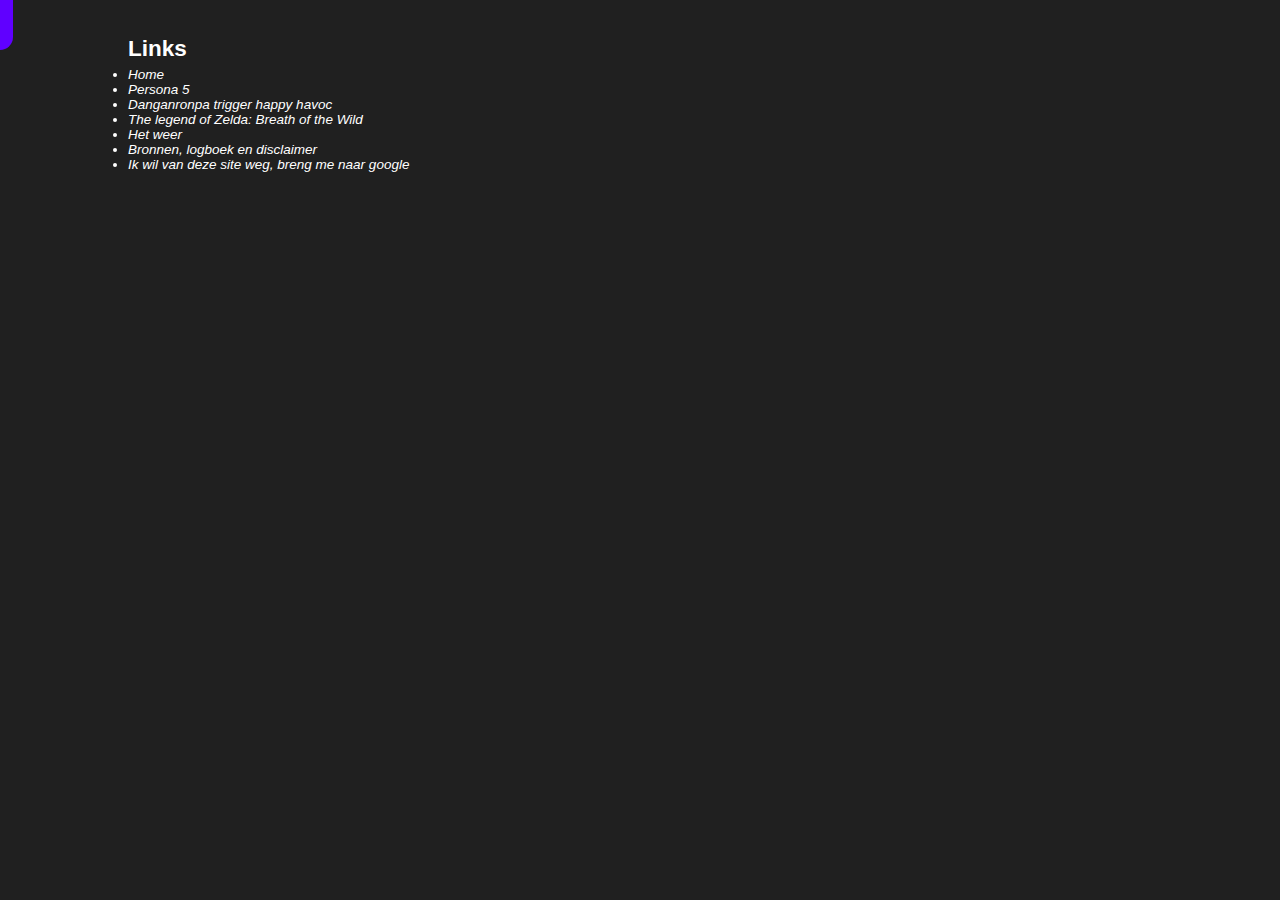
==== index.html @ 36a33700 "alles gefixt" ====
<!DOCTYPE html>
<html>
    <head>
        <title>Home</title>
        <meta charset="utf-8">
        <link rel="stylesheet" type="text/css" href="./css_files/global.css">
        <Script src="./script.js"></Script>
    </head>

    <body>
        <nav id="navbar" onclick="SetNav()" class ="">
            <table>
                <div class="NavtextWrap">
                    <ul>
                        <li><a href="./index.html">Home</a></li>
                        <li><a href="./p5.html">Persona 5</a></li>
                        <li><a href="./dangan.html">Danganronpa trigger happy havoc</a></li>
                        <li><a href="./botw.html">The legend of Zelda: Breath of the Wild</a></li>
                    </ul>
                </div>
            </table>
        </nav>

        <head>

        </head>

        <footer>
            <table>
                <h2>Links</h2>
                <ul>
                    <li><a href="./index.html">Home</a></li>
                    <li><a href="./p5.html">Persona 5</a></li>
                    <li><a href="./dangan.html">Danganronpa trigger happy havoc</a></li>
                    <li><a href="./botw.html">The legend of Zelda: Breath of the Wild</a></li>
                    <li><a href="./weer.html">Het weer</a></li>
                    <li><a href="./bronnen.html">Bronnen, logboek en disclaimer</a></li>
                    <li><a href="https://google.com">Ik wil van deze site weg, breng me naar google</a></li>
                </ul>
            </table>
        </footer>
    </body>
</html>
---- css_files/global.css ----
* {
    font-family: Arial, Helvetica, sans-serif;
    font-size: 1.5vh;
    padding: 0px;
    margin: 0px;
}

body {
    background-color: #202020;
}

/* navbar */
nav {
    position: fixed;
    width: 1vw;
    background: #8000FF;
    height: 5.5vh;
    left: 0px;
    top: 0px;
    margin: 0px;
    text-align: center;
    border-radius: 0vh 0vh 2vh 0vh;
    transition: all 0.3s;
}

nav:hover {
    background-color: #6000FF;
}

nav.extend {
    width: 50vw;
}

nav .NavtextWrap {
    width: 1vw;
    transition-delay: 0.1s;
}

nav.extend .NavtextWrap {
    width: 50vw;
    height: 5.5vh;
}

nav ul {
    padding-right: 1vw;
    padding-left: 2vw;
    overflow: hidden;
}

nav a {
    float: none;
    padding-left: 1vw;
    padding-top: 2vh;
    padding-bottom: 2vh;
    white-space: normal;
    display: block;
    float: left;
    position: static;
    font-weight: 600;
}

nav a:hover {
letter-spacing: 2px;
}

nav.extend ul a {
    color: #FFF;
}

nav ul a {
    color: #0000;
}

nav.extend ul a:hover {
    color: #FF8000;
}

/* Lists */
ul {
    list-style: none;
}
a {
    color: #FFFFFF;
    text-decoration: none;
    font-style: italic;
    transition: all 0.5s;
}

a:visited {
    color: #FFFFFF;
    text-decoration: none;
    font-style: italic;
}

a:hover {
    color: #FF8000;
}

/* Footer */
footer {
    background-color: #202020;
    padding-top: 4vh;
    padding-bottom: 4vh;
    margin: auto;
    width: 80vw;
}

footer h2 {
    color: #FFFFFF;
    padding-bottom: 0.5vh;
    font-size: 2.5vh;
}

footer ul {
    list-style: disc;
    color: #FFFFFF;
}

footer a:hover {
    font-size: 110%;
}
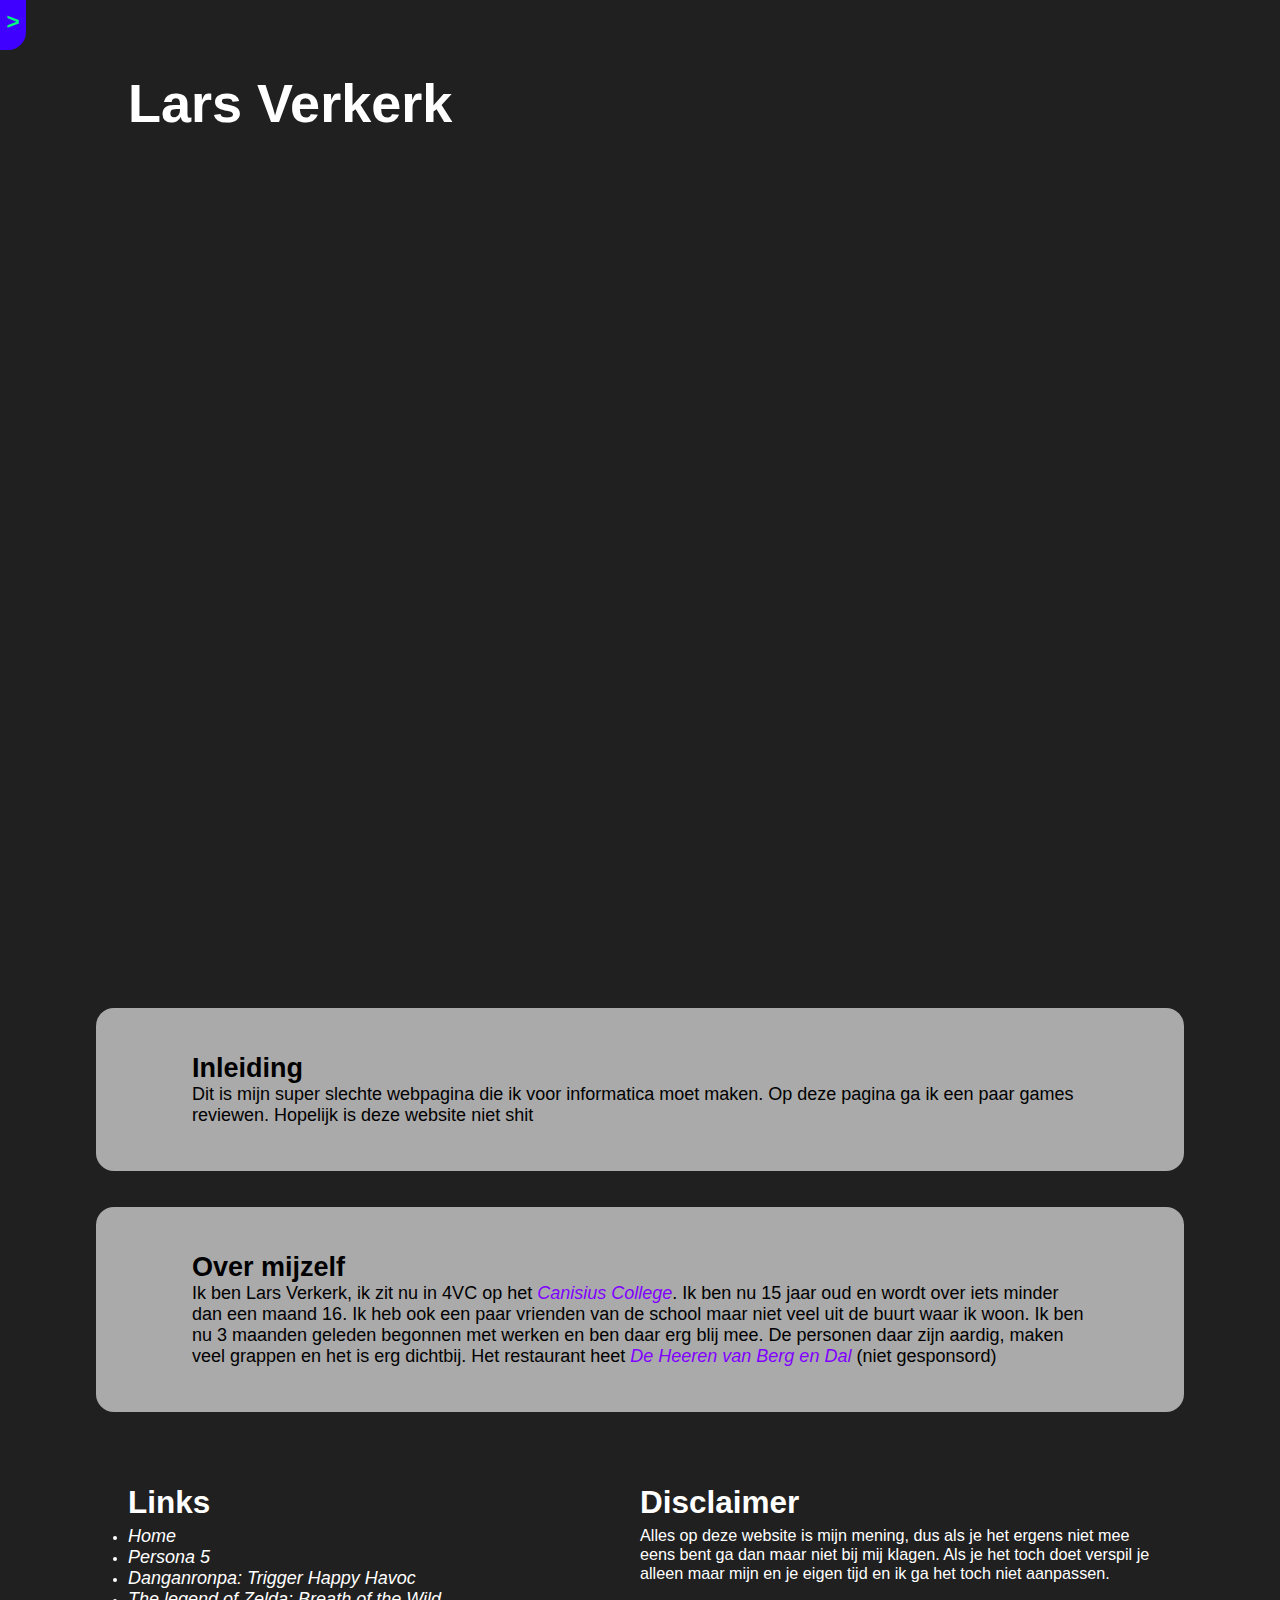
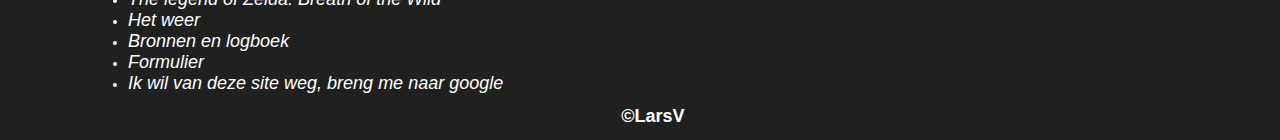
==== commit d6551056: "Inhoud" ====
--- a/index.html
+++ b/index.html
@@ -3,41 +3,72 @@
     <head>
         <title>Home</title>
         <meta charset="utf-8">
-        <link rel="stylesheet" type="text/css" href="./css_files/global.css">
+        <link rel="stylesheet" href="./css_files/global.css">
         <Script src="./script.js"></Script>
     </head>
 
     <body>
-        <nav id="navbar" onclick="SetNav()" class ="">
-            <table>
-                <div class="NavtextWrap">
-                    <ul>
-                        <li><a href="./index.html">Home</a></li>
-                        <li><a href="./p5.html">Persona 5</a></li>
-                        <li><a href="./dangan.html">Danganronpa trigger happy havoc</a></li>
-                        <li><a href="./botw.html">The legend of Zelda: Breath of the Wild</a></li>
-                    </ul>
-                </div>
-            </table>
+        <nav id="navbar" onclick="SetNav()">
+            <div class="NavtextWrap">
+                <ul>
+                    <li><a href="./index.html">Home</a></li>
+                    <li><a href="./p5.html">Persona 5</a></li>
+                    <li><a href="./dangan.html">Danganronpa: Trigger Happy Havoc</a></li>
+                    <li><a href="./botw.html">The legend of Zelda: Breath of the Wild</a></li>
+                </ul>
+            </div>
+
+            <div id="NavPijl">
+                <h2>></h2>
+            </div>
         </nav>
 
-        <head>
+        <header id="mainheader" class="extended">
+            <h1>Lars Verkerk</h1>
+            <h2></h2>
+        </header>
 
-        </head>
+        <div class="section">
+            <div class="inhoud">
+                <h3>Inleiding</h3>
+                Dit is mijn super slechte webpagina die ik voor informatica moet maken. Op deze pagina ga ik een paar games reviewen. Hopelijk is deze website niet shit
+            </div>
+        </div>
+
+        <div class="section">
+            <div class="inhoud">
+                <h3>Over mijzelf</h3>
+                Ik ben Lars Verkerk, ik zit nu in 4VC op het <a href="http://canisiuscollege.nl">Canisius College</a>. Ik ben nu 15 jaar oud en wordt over iets minder dan een maand 16.
+                Ik heb ook een paar vrienden van de school maar niet veel uit de buurt waar ik woon.
+                Ik ben nu 3 maanden geleden begonnen met werken en ben daar erg blij mee. De personen daar zijn aardig, maken veel grappen en het is erg dichtbij.
+                Het restaurant heet <a href="https://www.deheerenvanbergendal.nl/">De Heeren van Berg en Dal</a> (niet gesponsord)
+            </div>
+        </div>
 
         <footer>
-            <table>
+            <div class="LinksFooter">
                 <h2>Links</h2>
                 <ul>
                     <li><a href="./index.html">Home</a></li>
                     <li><a href="./p5.html">Persona 5</a></li>
-                    <li><a href="./dangan.html">Danganronpa trigger happy havoc</a></li>
+                    <li><a href="./dangan.html">Danganronpa: Trigger Happy Havoc</a></li>
                     <li><a href="./botw.html">The legend of Zelda: Breath of the Wild</a></li>
                     <li><a href="./weer.html">Het weer</a></li>
-                    <li><a href="./bronnen.html">Bronnen, logboek en disclaimer</a></li>
+                    <li><a href="./bronnen.html">Bronnen en logboek</a></li>
+                    <li><a href="./formulier.html">Formulier</a></li>
                     <li><a href="https://google.com">Ik wil van deze site weg, breng me naar google</a></li>
                 </ul>
-            </table>
+            </div>
+
+            <div class="DisclaimerFooter">
+                <h2>Disclaimer</h2>
+                Alles op deze website is mijn mening, dus als je het ergens niet mee eens bent ga dan maar niet bij mij klagen.
+                Als je het toch doet verspil je alleen maar mijn en je eigen tijd en ik ga het toch niet aanpassen.
+            </div>
+
+            <div class="Copyright">
+                <h5>©LarsV</h5>
+            </div>
         </footer>
     </body>
 </html>--- a/css_files/global.css
+++ b/css_files/global.css
@@ -1,3 +1,9 @@
+:root {
+    --color1: #8000FF;
+    --color2: #4000FF;
+    --txthover: #00FF80;
+}
+
 * {
     font-family: Arial, Helvetica, sans-serif;
     font-size: 1.5vh;
@@ -5,15 +11,36 @@
     margin: 0px;
 }
 
+*:focus {
+    outline: none;
+}
+
 body {
     background-color: #202020;
 }
+
+/* Buttons */
+button, .Formbutton{
+    padding: 5px;
+    border-radius: 5px;
+    border-color: #0000;
+    background-color: #909090;
+    color: #000;
+    margin: 0.5vh;
+    transition: all 0.3s;
+}
+
+button:hover, .Formbutton:hover {
+    color: var(--txthover);
+    background-color: #959595;
+}
+/* end buttons */
 
 /* navbar */
 nav {
     position: fixed;
-    width: 1vw;
-    background: #8000FF;
+    width: 2vw;
+    background: var(--color1);
     height: 5.5vh;
     left: 0px;
     top: 0px;
@@ -21,23 +48,27 @@
     text-align: center;
     border-radius: 0vh 0vh 2vh 0vh;
     transition: all 0.3s;
+    transition-delay: 0.2s;
+    user-select: none;
 }
 
 nav:hover {
-    background-color: #6000FF;
+    background-color: var(--color2);
 }
 
 nav.extend {
-    width: 50vw;
+    width: 60vw;
 }
 
 nav .NavtextWrap {
-    width: 1vw;
-    transition-delay: 0.1s;
+    width: 2vw;
+    transition-delay: all 0.3s;
+    height: 5.5vh;
+    overflow: hidden;
 }
 
 nav.extend .NavtextWrap {
-    width: 50vw;
+    width: auto;
     height: 5.5vh;
 }
 
@@ -52,33 +83,48 @@
     padding-left: 1vw;
     padding-top: 2vh;
     padding-bottom: 2vh;
-    white-space: normal;
+    white-space: nowrap;
     display: block;
     float: left;
     position: static;
     font-weight: 600;
 }
 
-nav a:hover {
-letter-spacing: 2px;
-}
-
-nav.extend ul a {
-    color: #FFF;
-}
-
 nav ul a {
     color: #0000;
 }
 
+nav.extend ul a {
+    color: #FFFFFF;
+}
+
 nav.extend ul a:hover {
-    color: #FF8000;
-}
+    color: var(--txthover);
+	letter-spacing: 2px;
+}
+
+nav div#NavPijl h2 {
+    transition: all 0.5s;
+    color: var(--txthover);
+    position: absolute;
+    top: 0.95vh;
+    font-weight: 900;
+    font-size: 2.5vh;
+    transform: translateX(0.5vw);
+    transition-timing-function: cubic-bezier(.5,-0.8,.5,1.6);
+}
+
+nav div#NavPijl.left h2 {
+    transform: rotate(180deg) translateX(-0.5vw);
+}
+/* End navbar */
+
 
 /* Lists */
 ul {
     list-style: none;
 }
+
 a {
     color: #FFFFFF;
     text-decoration: none;
@@ -92,9 +138,140 @@
     font-style: italic;
 }
 
-a:hover {
-    color: #FF8000;
-}
+li a:hover {
+    color: var(--txthover);
+}
+/* end lists */
+
+
+/* Header */
+header {
+    color: #FFFFFF;
+    margin: auto;
+    width: 80vw;
+    padding-top: 8vh;
+}
+
+header h1 {
+    font-size: 6vh;
+}
+
+header h2 {
+    font-size: 3vh;
+}
+
+/* homepage */
+header#mainheader.extended {
+    height: 100vh;
+}
+
+header#mainheader {
+    height: 30vh;
+    transition: all 0.6s;
+}
+
+/* subpages */
+header#subpage {
+    height: 30vh;
+}
+
+/* game pages */
+header#danganPage h1 {
+    color: var(--color1);
+}
+
+header#p5Page h1 {
+    color: var(--color1);
+}
+
+header#botwPage h1 {
+    color: var(--color1);
+}
+/* end header */
+
+
+/* sections */
+.section {
+    background-color: #AAAAAA;
+    border-radius: 2vh;
+    width: 85vw;
+    margin: 4vh auto;
+}
+
+.section .inhoud {
+    margin: auto;
+    width: 70vw;
+    padding: 5vh;
+    font-size: 2vh;
+    overflow: auto;
+}
+
+.section h3 {
+    font-size: 3vh;
+}
+
+.section img {
+    float: right;
+    width: auto;
+    height: 30vh;
+    margin-left: 1vw;
+    border-inline: none;
+}
+
+.section a {
+    font-size: 2vh;
+    color: var(--color1);
+}
+
+.section a:hover {
+    color: var(--txthover);
+}
+/* end sections */
+
+
+/* Bronnenlijst */
+.inhoud li {
+    font-size: 1.8vh;
+}
+
+.inhoud li a {
+    color: #000000;
+    font-size: 1.8vh;
+}
+
+.inhoud li a:hover {
+    color: var(--txthover);
+}
+/* end Bronnenlijst */
+
+
+/* logboek */
+.logboek h3 {
+    padding-bottom: 1vh;
+}
+
+.logboek table {
+    border: 1px solid black;
+    border-radius: 1vw;
+}
+
+.logboek table th {
+    width: 15vw;
+    padding: 0.7vh;
+    font-size: 1.7vh;
+}
+
+.logboek tr.tableHead th {
+    font-weight: bolder;
+}
+
+.logboek p {
+    font-size: 2vh;
+    font-weight: 600;
+    padding-top: 0.7vh;
+}
+/* end logboek */
+
 
 /* Footer */
 footer {
@@ -105,10 +282,14 @@
     width: 80vw;
 }
 
+footer a {
+    font-size: 2vh;
+}
+
 footer h2 {
     color: #FFFFFF;
     padding-bottom: 0.5vh;
-    font-size: 2.5vh;
+    font-size: 3.5vh;
 }
 
 footer ul {
@@ -117,5 +298,50 @@
 }
 
 footer a:hover {
-    font-size: 110%;
-}+    font-size: 2.1vh;
+}
+
+footer .LinksFooter {
+    float: left;
+    width: 40vw;
+    position: static;
+}
+
+footer .DisclaimerFooter {
+    float: left;
+    width: 40vw;
+    font-size: 1.8vh;
+    color: #FFFFFF;
+}
+
+footer .Copyright {
+    margin: auto;
+    float: left;
+    width: 80vw;
+    color: #FFFFFF;
+    position: static;
+    padding: 1vw;
+}
+
+footer .Copyright h5 {
+    font-size: 2vh;
+    text-align: center;
+}
+/* end footer */
+
+
+/* Scrollbar */
+::-webkit-scrollbar {
+    background: #202020;
+    width: 0.3vw;
+}
+
+::-webkit-scrollbar-thumb {
+    background-color: var(--color1);
+    border-radius: 100px;
+}
+
+::-webkit-scrollbar-thumb:hover {
+    background-color: var(--color2);
+}
+/* end scrollbar */